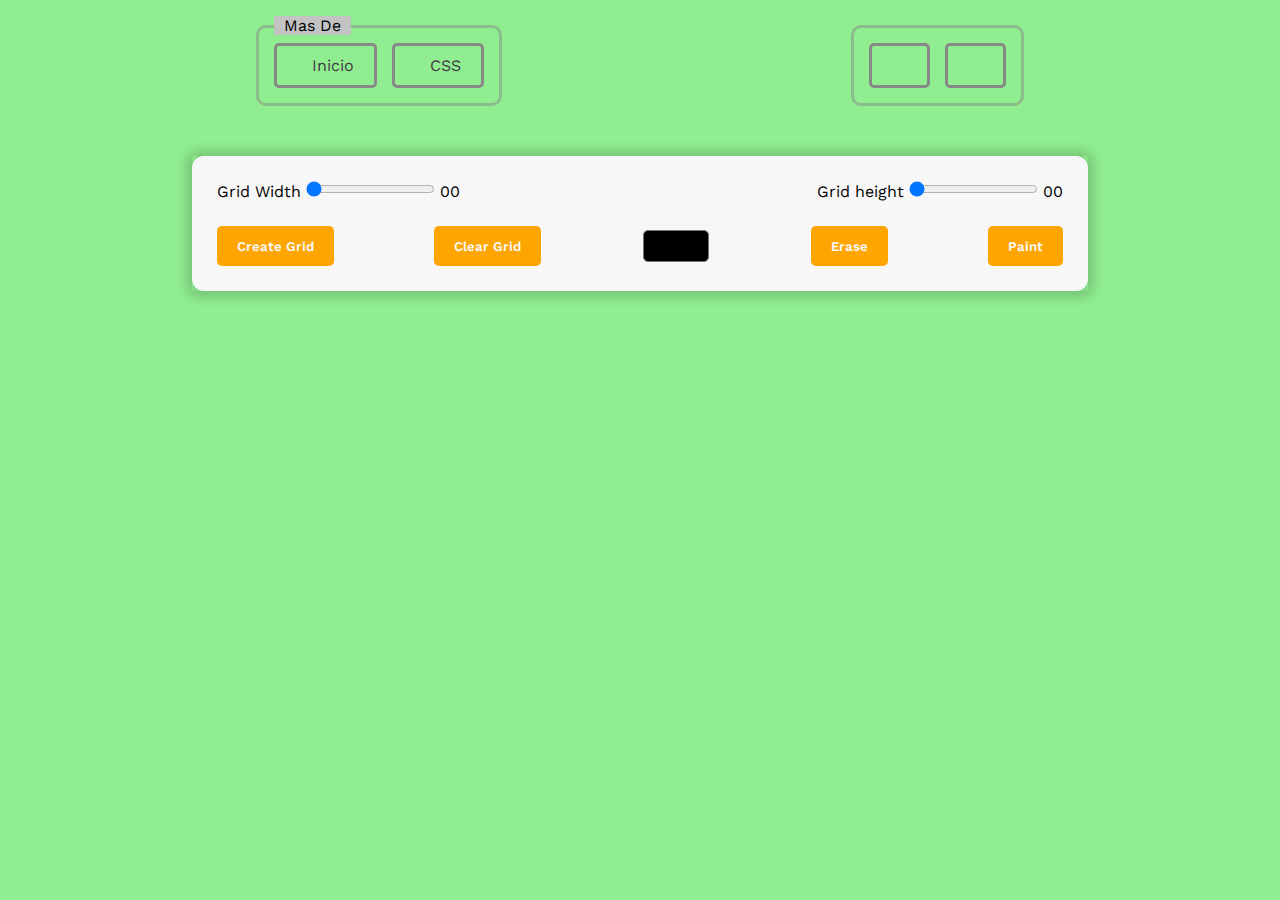
==== 001/index.html @ 0842a386 "Ejercicio 001 -- Un poco projecto principal" ====
<!DOCTYPE html>
<html lang="en">
  <head>
    <meta charset="UTF-8">
    <meta name="viewport" content="width=device-width, initial-scale=1.0">
    <title>Pixel Art</title>
    <link rel="stylesheet" href="https://cdnjs.cloudflare.com/ajax/libs/font-awesome/6.4.2/css/all.min.css"
    integrity="sha512-z3gLpd7yknf1YoNbCzqRKc4qyor8gaKU1qmn+CShxbuBusANI9QpRohGBreCFkKxLhei6S9CQXFEbbKuqLg0DA=="
    crossorigin="anonymous" referrerpolicy="no-referrer" />
    <link rel="stylesheet" href="css/styles.css">
    <link rel="stylesheet" href="../css/headeGeneral.css">
  </head>

  <body>
    <header>
      <section class="headerGeneral">
        <div class="headerGeneral__buttons">
          <span>Mas De </span>
          <a href="../index.html"><i class="fa-solid fa-caret-left"></i>Inicio</a>
          <a href="https://github.com/JDDAR/CSS/tree/main/002"> <i class="fa-brands fa-github-alt"></i>CSS</a>
        </div>
        <div class="headerGeneral__social">
          <a href="../index.html"><i class="fa-solid fa-caret-left"></i></a>
          <a href="https://github.com/JDDAR/CSS/tree/main/002"> <i class="fa-brands fa-github-alt"></i></a>
        </div>
      </section>
    </header>
    <section class="container">

        <section class="wrapper">
          <div class="option">
            <div class="option__wrapper">
              <section class="slider">
                <label for="width__range">Grid Width</label>

                <input type="range" id="width__range" min="1" max="54">
                <span id="width__value">00</span>
              </section>
              <section class="slider">
                <label for="height__range">Grid height</label>
                <input type="range" id="height__range" min="1" max="40">
                <span id="height__value">00</span>
              </section>
            </div>

            <div class="option__wrapper">
              <button id="submit__grid">Create Grid</button>
              <button id="clear__grid">Clear Grid</button>
              <input type="color" id="color__input">
              <button id="erase__btn">Erase</button>
              <button id="paint__btn">Paint</button>

            </div>
          </div>
          <div class="lienzo"></div>
        </section>
    </section>
    <script src="js/app.js"></script>
  </body>
</html>
---- 001/css/styles.css ----
@import url('https://fonts.googleapis.com/css2?family=Urbanist:wght@200;400;600&display=swap');
* {
  padding: 0;
  margin: 0;
  box-sizing: 0;
  font-family: Work Sans, sans-serif;
}

:root{  
  --white-color : #f7f7f7;
  --gray-color : #888888;
} 

body{ 
  background: lightgreen;
} 

.container{  
  width: 90%;
  margin: auto;
  display: flex;
  align-items: center;
  justify-content: center;
  padding: 25px 0px;
}

.wrapper{
  width: 50vw;
  background: var(--white-color);
  border-radius: 12px;
  box-shadow: 0px 0px 12px 5px rgba(0,0,0,0.1);
}

/* contenido */
.option{ 
  padding: 25px;
  box-shadow: 0px 1px 12px 5px rgba(0,0,0,0.1);
  display: flex;
  flex-direction: column;
  gap: 25px;
} 
.option__wrapper{ 
  display: flex;
  justify-content: space-between;
}
.option__wrapper button{ 
  padding: 10px 20px;
  border: none;
  background: orange;
  border-radius: 5px;
  color: var(--white-color);
  font-weight: 600;
  cursor: pointer;
} 
.option__wrapper button:hover{ 
  box-shadow: inset 1px 1px 8px 3px rgba(0,0,0,0.1);
} 

.option__wrapper input[type="color"] { 
  appearance: none;
  background: transparent;
  border: none;
  cursor: pointer;
  width: 70px;
  height: 40px;
}  
.option__wrapper input[type ="color"]::-webkit-color-swatch{ 
  border-radius: 5px;
} 



/*Cuadricula */

.gridCol{ 
  height: 1em;
  width: 1em;
  border: 1px solid rgba(0,0,0,.07);
  cursor: cell;
} 
.gridRow{ 
 
  display: flex;

} 

@media only screen and (max-width: 768px ){ 
  .gridCol{ 
    height: 0.8em;
    width: 0.8em;
  } 
}  

/*Responsive*/

@media (max-width: 1280px ){ 

  .wrapper{ 
    width: 70vw;
  } 

}  

@media( max-width: 860px ){ 
  .wrapper{ 
    width: 90vw;
  }
  .option__wrapper button{ 
    padding: 5px 10px;
  } 
}
---- css/headeGeneral.css ----
@import url("https://fonts.googleapis.com/css2?family=Work+Sans:wght@200;300;400;500;600;700&display=swap");
*{ 
  font-family: Work Sans, sans-serif;
} 
.headerGeneral {
  width: 60%;
  margin: 25px auto 25px auto;
  display: flex;
  justify-content: space-between;
}
.headerGeneral__buttons, .headerGeneral__social {
  position: relative;
  display: flex;
  align-items: center;
  gap: 15px;
}
.headerGeneral__buttons a, .headerGeneral__social a {
  padding: 10px 20px;
  border: 3px solid #888888;
  border-radius: 5px;
  color: #3f3844;
  text-decoration: none;
}
.headerGeneral__buttons a:hover, .headerGeneral__social a:hover {
  background-color: #fbbb9b;
  background-image: linear-gradient(113deg, #fbbb9b 0%, #F7CE68 39%);
}
.headerGeneral__buttons i, .headerGeneral__social i {
  margin-right: 15px;
}
.headerGeneral__buttons, .headerGeneral__social {
  border: 3px solid rgba(136, 136, 136, 0.5);
  padding: 15px;
  border-radius: 10px;
}
.headerGeneral__buttons span, .headerGeneral__social span {
  font-size: 1rem;
  position: absolute;
  top: -12px;
  background-color: #c3c3c3;
  padding: 0px 10px;
}

@media (max-width: 560px) {
  .headerGeneral {
    display: none;
  }
}
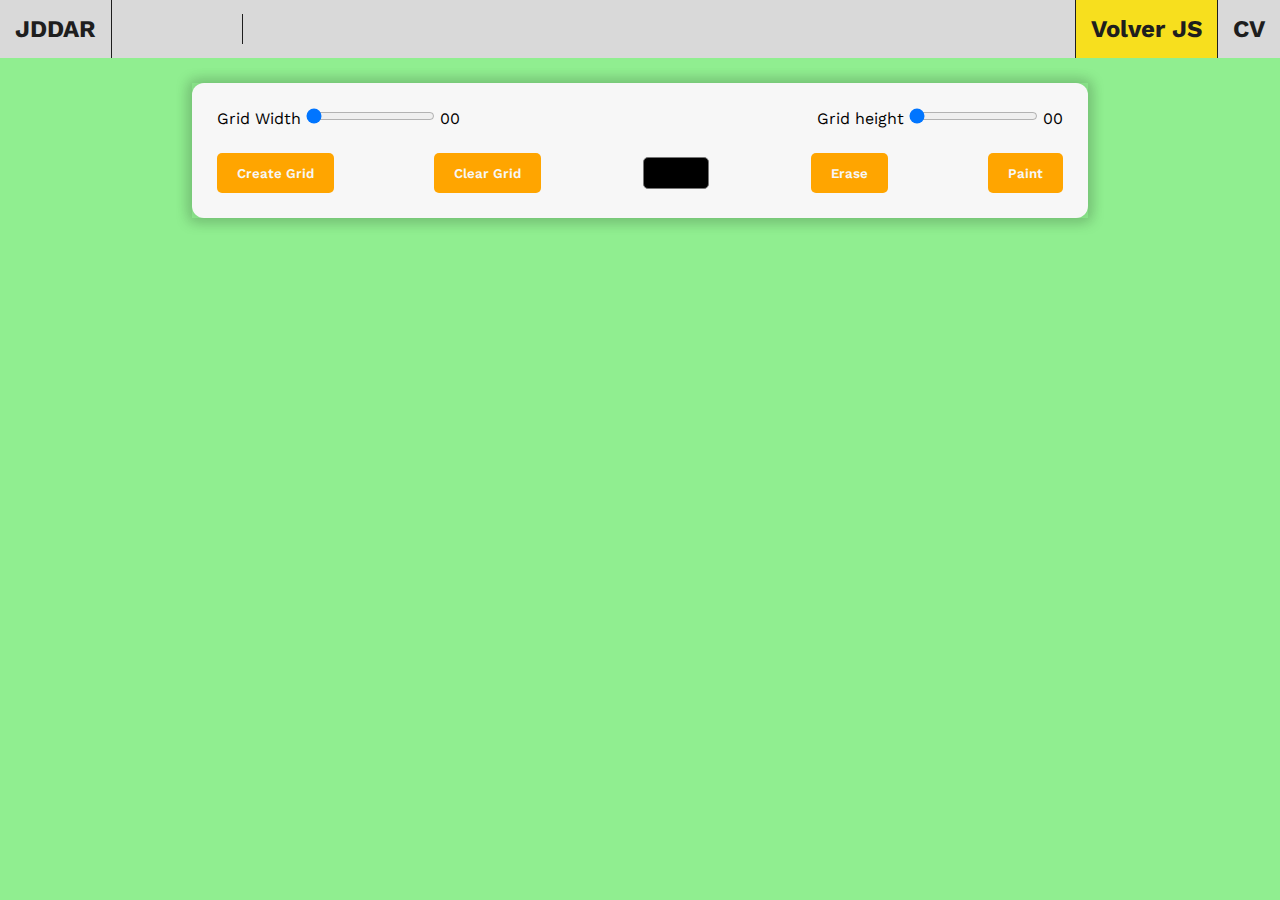
==== commit 7f515ad7: "JS Ejercicios Coprrigiendo estilos" ====
--- a/001/index.html
+++ b/001/index.html
@@ -8,22 +8,30 @@
     integrity="sha512-z3gLpd7yknf1YoNbCzqRKc4qyor8gaKU1qmn+CShxbuBusANI9QpRohGBreCFkKxLhei6S9CQXFEbbKuqLg0DA=="
     crossorigin="anonymous" referrerpolicy="no-referrer" />
     <link rel="stylesheet" href="css/styles.css">
-    <link rel="stylesheet" href="../css/headeGeneral.css">
+    <link rel="stylesheet" href="../css/headerGeneral.css">
   </head>
 
   <body>
-    <header>
-      <section class="headerGeneral">
-        <div class="headerGeneral__buttons">
-          <span>Mas De </span>
-          <a href="../index.html"><i class="fa-solid fa-caret-left"></i>Inicio</a>
-          <a href="https://github.com/JDDAR/CSS/tree/main/002"> <i class="fa-brands fa-github-alt"></i>CSS</a>
-        </div>
-        <div class="headerGeneral__social">
-          <a href="../index.html"><i class="fa-solid fa-caret-left"></i></a>
-          <a href="https://github.com/JDDAR/CSS/tree/main/002"> <i class="fa-brands fa-github-alt"></i></a>
-        </div>
+    <header class="header-Primary" id="header-ejercicios">
+      <section class="header-Primary__logo">
+        <h2>JDDAR</h2>
       </section>
+      <section class="header-Primary__social">
+        <a href=""><i class="fa-solid fa-envelope"></i></a>
+        <a href="https://www.linkedin.com/in/josedanielanacona/" target="_blank"><i class="fa-brands fa-linkedin"></i></a>
+        <a href="https://github.com/JDDAR" target="_blank"><i class="fa-brands fa-github-alt"></i></a>
+        <a href="https://wa.link/y7bm74" target="_blank"><i class="fa-brands fa-whatsapp"></i></a>
+        <a href="https://telegram.me/joseDaniel" target="_blank"><i class="fa-brands fa-telegram"></i></a>
+      </section>
+      <article class="header__Plus">
+        <a href="../index.html" class="JS">
+          <h2><i class="fa-solid fa-caret-left"></i> Volver JS </h2>
+        </a>
+
+        <a href="https://jddar.github.io/CV_JOSE_ANACONA/">
+          <h2>CV</h2>
+        </a>
+      </article>
     </header>
     <section class="container">
 
--- a/css/headerGeneral.css
+++ b/css/headerGeneral.css
@@ -0,0 +1,102 @@
+@import url('https://fonts.googleapis.com/css3?family=Work+Sans:wght@200;300;400;500;600;700&display=swap');
+
+:root {
+  --color-black-bg: #1e1e1e;
+  --color-white-bg: #d9d9d9;
+  --color-yellow-js: #F7DF1E;
+  --color-blue-css: #2965f1;
+}
+
+* {
+  font-family: Work Sans, sans-serif;
+}
+
+.header-Primary {
+  position: relative;
+  z-index: 10;
+  width: 100%;
+  height: auto;
+  display: flex;
+  align-items: center;
+  background: var(--color-white-bg);
+  color: var(--color-black-bg);
+  top: 0;
+}
+
+.header-Primary section {
+  display: flex;
+  align-items: center;
+  height: 100%;
+  border-right: 1px solid var(--color-black-bg);
+  padding: 15px;
+}
+
+.header-Primary__social {
+  display: flex;
+  gap: 25px;
+}
+
+.header-Primary__social a {
+  display: flex;
+  width: 100%;
+  text-align: center;
+  text-decoration: none;
+  color: var(--color-black-bg);
+}
+
+.header-Primary__social i {
+  font-size: 1.5em;
+  width: 100%;
+}
+
+.header__Plus {
+  position: absolute;
+  right: 0;
+  border-right: none;
+  display: flex;
+}
+
+.header__Plus a {
+  font-weight: 300;
+  display: flex;
+  align-items: center;
+  min-height: 100%;
+  border-left: 1px solid var(--color-black-bg);
+  padding: 15px;
+  text-decoration: none;
+  color: var(--color-black-bg);
+}
+
+.JS {
+  background-color: var(--color-yellow-js);
+  color: var(--color-white-bg);
+}
+
+.css {
+  background-color: var(--color-blue-css);
+}
+
+@media (max-width: 850px) {
+  #header-ejercicios {
+    display: none;
+  }
+}
+
+@media (max-width: 500px) {
+  .header-Primary {
+    display: flex;
+    flex-direction: column;
+  }
+
+  .header-Primary section {
+    width: 100%;
+    border-right: none;
+    border-bottom: 1px solid var(--color-black-bg);
+  }
+}
+
+@media (max-height: 400px) {
+  #header-ejercicios {
+    display: flex;
+  }
+}
